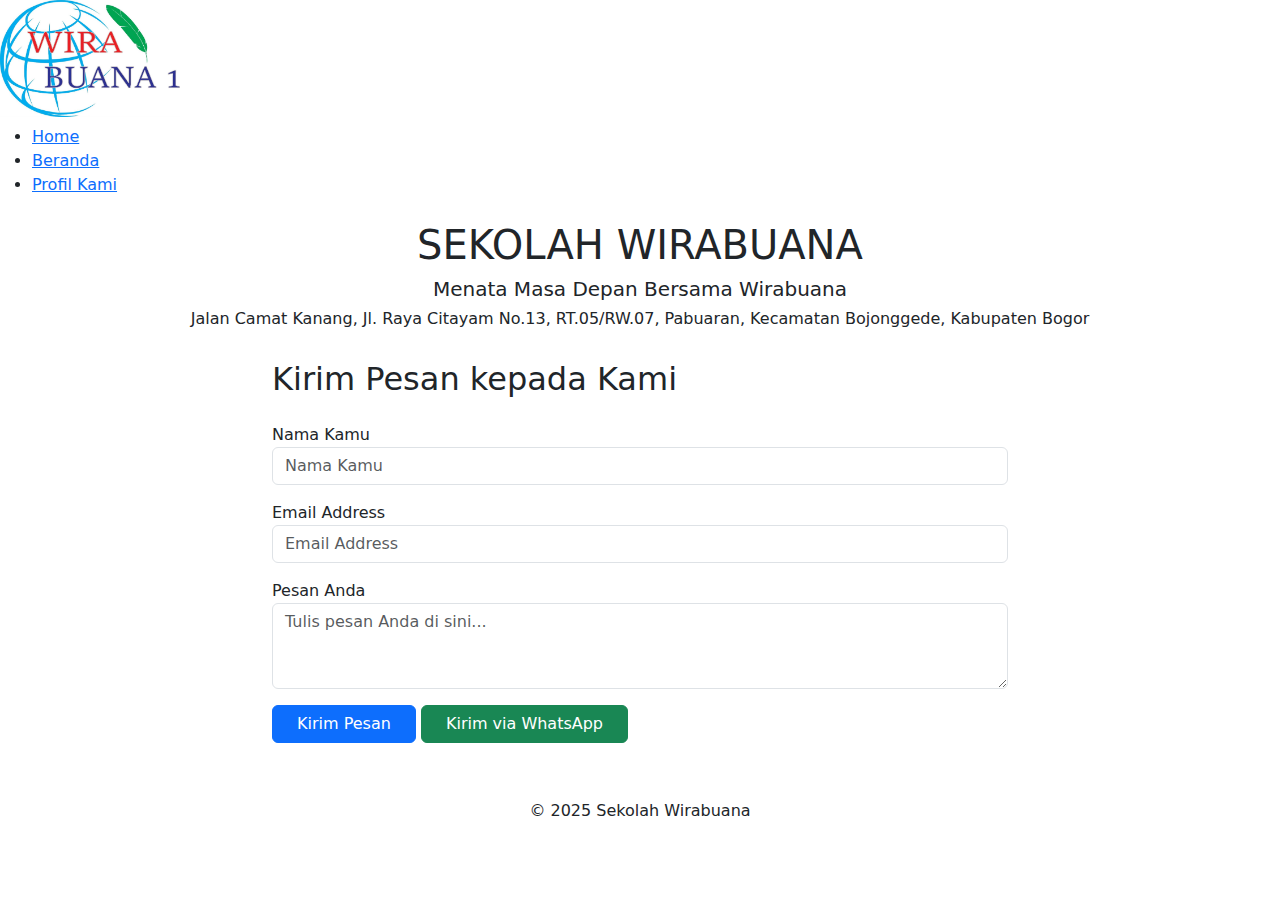
==== index.html @ b7c3ec18 "initial commit" ====
<!DOCTYPE html>
<html lang="id">
<head>
  <meta charset="UTF-8">
  <meta name="viewport" content="width=device-width, initial-scale=1.0">
  <title>Tugas - Hilal Darmawan </title>
  <link rel="stylesheet" href="css/style.css">
  <link href="https://cdn.jsdelivr.net/npm/bootstrap@5.3.3/dist/css/bootstrap.min.css" rel="stylesheet">
  <img src="logo sekolah.jpg"width="180" alt="">
</head>
<body>

  <header>
    <nav class="navbar">
      <ul>
        <li><a href="index.html">Home</a></li>
        <li><a href="index.html">Beranda</a></li>
        <li><a href="profile.html">Profil Kami</a></li>
      </ul>
    </nav>
  </header>

  <main>
    <!-- Pidato Sambutan -->
    <section class="welcome text-center">
      <h1>SEKOLAH WIRABUANA<span id="userName"></h1>
      <h5>Menata Masa Depan Bersama Wirabuana</h5>
      <h6>Jalan Camat Kanang, Jl. Raya Citayam No.13, RT.05/RW.07, Pabuaran, Kecamatan Bojonggede, Kabupaten Bogor</h6>
    </section>


    <!-- Formulir Kirim Pesan & WhatsApp -->
    <section class="container py-4">
      <div class="row justify-content-center">
        <div class="col-md-8">
          <h2 class="text-dark mb-4">Kirim Pesan kepada Kami</h2>

          <form id="contactForm">
            <div class="mb-3">
              <label for="nama">Nama Kamu</label>
              <input type="text" id="nama" class="form-control shadow-none" placeholder="Nama Kamu" required>
            </div>         
            <div class="mb-3">
              <label for="email">Email Address</label>
              <input type="email" id="email" class="form-control shadow-none" placeholder="Email Address" required>
            </div> 
            <div class="mb-3">
              <label for="pesan">Pesan Anda</label>
              <textarea id="pesan" class="form-control shadow-none" rows="3" placeholder="Tulis pesan Anda di sini..." required></textarea>
            </div> 

            <button class="btn btn-primary px-4" type="submit">Kirim Pesan</button>   
            <button type="button" id="waButton" class="btn btn-success px-4">Kirim via WhatsApp</button>
  
          </form>

          <div id="formResult" class="mt-3"></div>
        </div>
      </div>
    </section>

  </main>

  <footer class="text-center p-3">
    <p>&copy; 2025 Sekolah Wirabuana</p>
  </footer>
  
  <script src="js/script.js"></script>
</body>
</html>
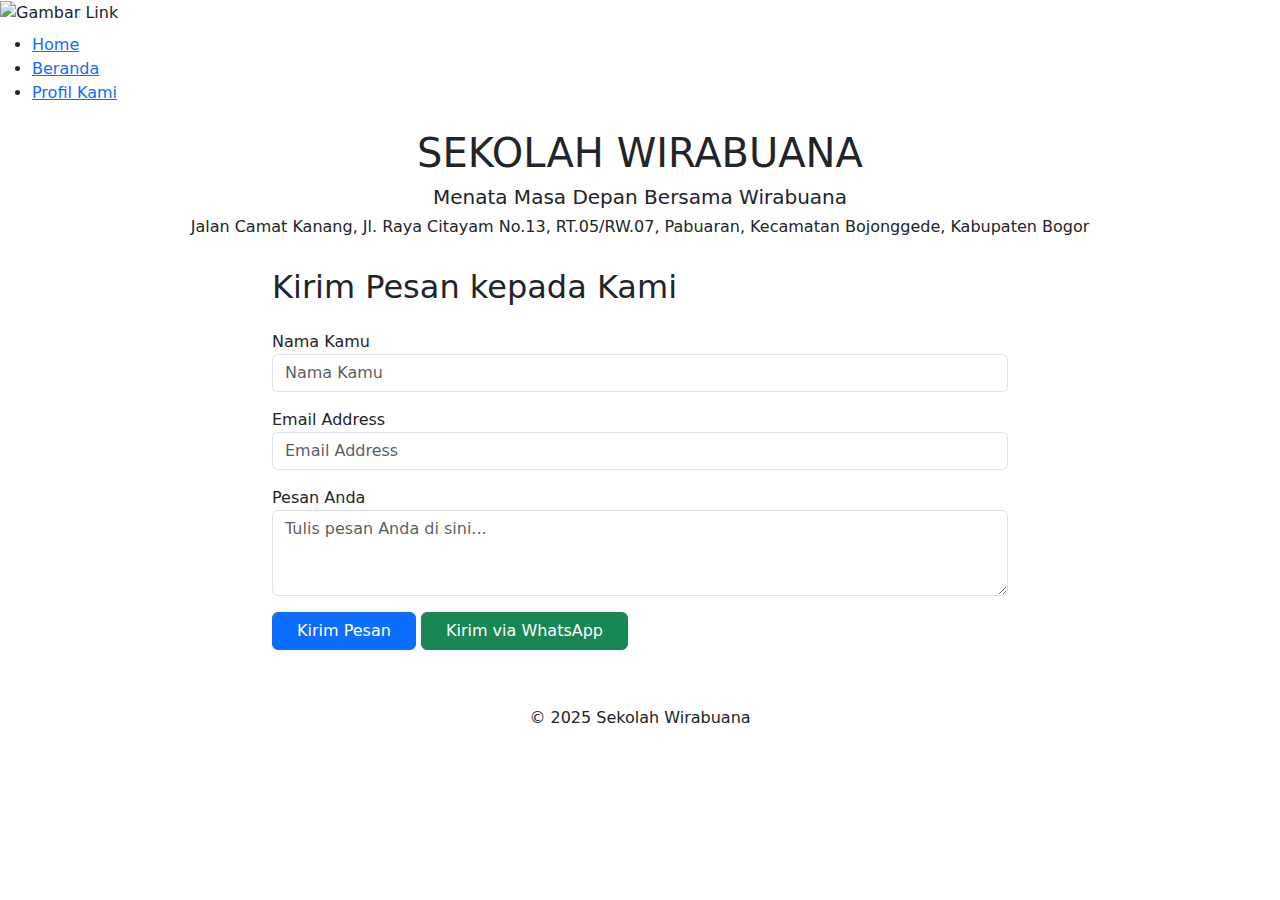
==== commit f9f80a8d: "initial commit" ====
--- a/index.html
+++ b/index.html
@@ -6,7 +6,7 @@
   <title>Tugas - Hilal Darmawan </title>
   <link rel="stylesheet" href="css/style.css">
   <link href="https://cdn.jsdelivr.net/npm/bootstrap@5.3.3/dist/css/bootstrap.min.css" rel="stylesheet">
-  <img src="logo sekolah.jpg"width="180" alt="">
+  <img src="https://ugc.production.linktr.ee/8ce1ba29-dab7-4438-831a-e40dd749c8fb_WhatsApp-Image-2023-09-09-at-14.25.55-2-.jpeg" alt="Gambar Link" width="180">
 </head>
 <body>
 
